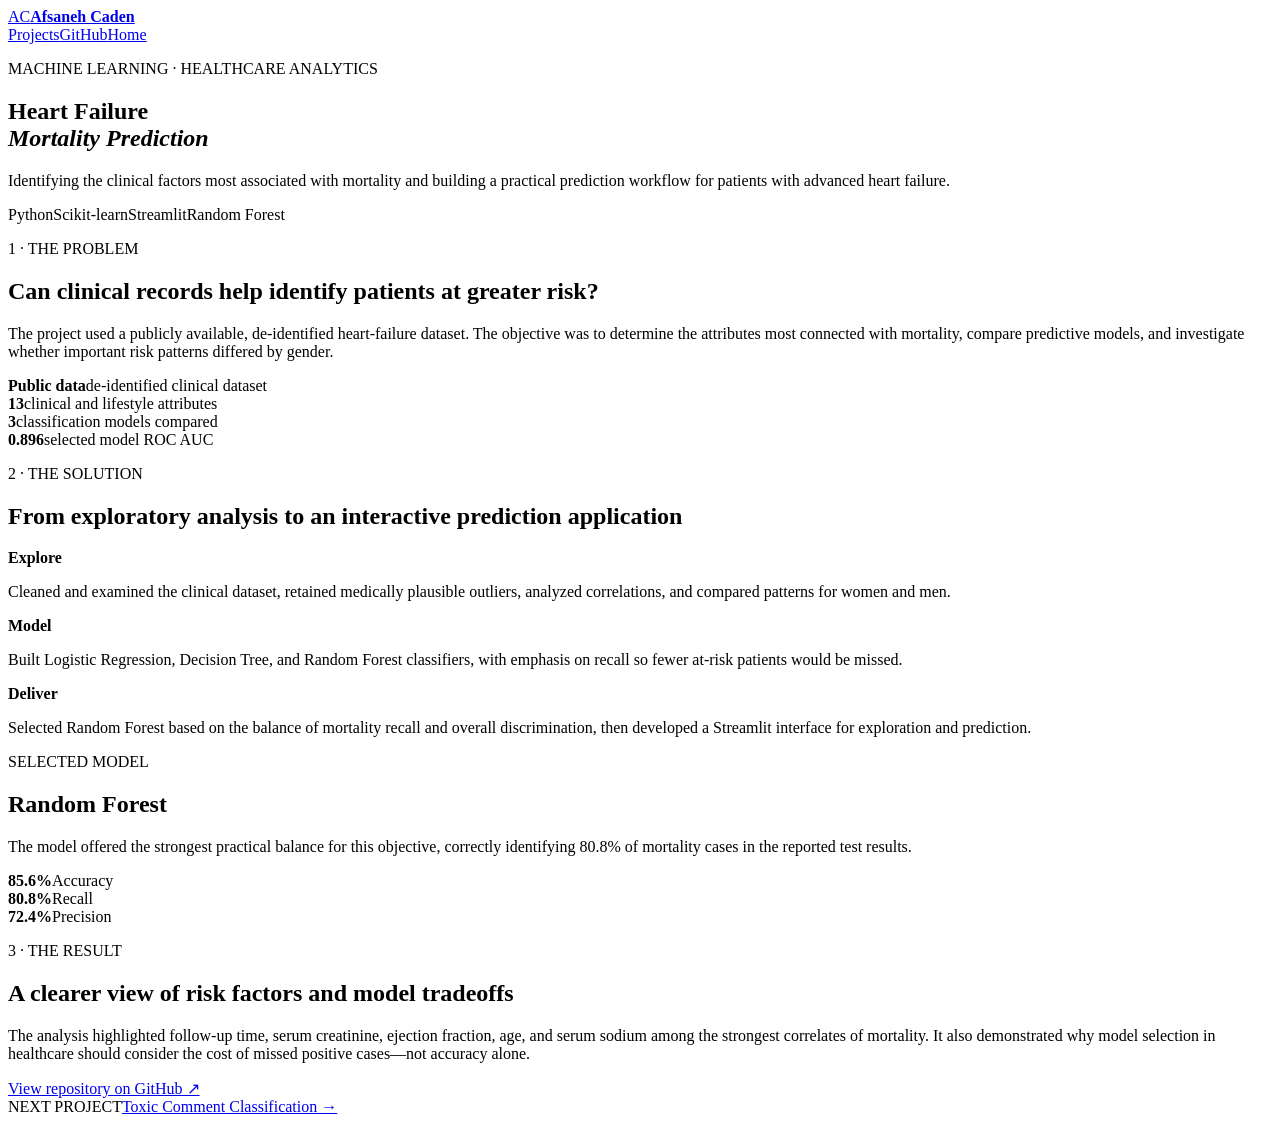
==== projects/heart-failure/index.html @ f865480c "Publish data science portfolio" ====
<!DOCTYPE html><html lang="en"><head><meta charSet="utf-8"/><meta name="viewport" content="width=device-width, initial-scale=1"/><link rel="stylesheet" href="/Portfolio/_next/static/chunks/04it8e74ru3ib.css" data-precedence="next"/><link rel="stylesheet" href="/Portfolio/_next/static/chunks/0.za44cli9of..css" data-precedence="next"/><link rel="preload" as="script" fetchPriority="low" href="/Portfolio/_next/static/chunks/15xrurgzs99gv.js"/><script src="/Portfolio/_next/static/chunks/0dgq26a5_oy.a.js" async=""></script><script src="/Portfolio/_next/static/chunks/07lhk_q6pmm3r.js" async=""></script><script src="/Portfolio/_next/static/chunks/0dbid9-0l3ngr.js" async=""></script><script src="/Portfolio/_next/static/chunks/turbopack-0p1p4vl56-xsq.js" async=""></script><script src="/Portfolio/_next/static/chunks/01xlw8hd842-c.js" async=""></script><script src="/Portfolio/_next/static/chunks/0d3shmwh5_nmn.js" async=""></script><script src="/Portfolio/_next/static/chunks/0ka051yepewro.js" async=""></script><title>Afsaneh Caden | Data Scientist &amp; BI Portfolio</title><meta name="description" content="Data science and business intelligence portfolio featuring Tableau dashboards, performance analysis, and data-driven decision support."/><link rel="shortcut icon" href="/favicon.svg"/><link rel="icon" href="/favicon.svg"/><script src="/Portfolio/_next/static/chunks/03~yq9q893hmn.js" noModule=""></script></head><body><div hidden=""><!--$--><!--/$--></div><main class="detail-page"><header class="site-header"><a class="brand" href="/Portfolio/"><span>AC</span><b>Afsaneh Caden</b></a><nav><a href="/Portfolio/#projects">Projects</a><a href="https://github.com/AfsanehCaden" target="_blank" rel="noreferrer">GitHub</a><a class="under" href="/Portfolio/">Home</a></nav></header><section class="detail-hero heart"><p class="eyebrow"><i></i> MACHINE LEARNING · HEALTHCARE ANALYTICS</p><h1>Heart Failure<br/><em>Mortality Prediction</em></h1><p>Identifying the clinical factors most associated with mortality and building a practical prediction workflow for patients with advanced heart failure.</p><div class="detail-meta"><span>Python</span><span>Scikit-learn</span><span>Streamlit</span><span>Random Forest</span></div></section><section class="detail-body"><div class="story-block"><p class="story-label">1 · THE PROBLEM</p><div><h2>Can clinical records help identify patients at greater risk?</h2><p>The project used a publicly available, de-identified heart-failure dataset. The objective was to determine the attributes most connected with mortality, compare predictive models, and investigate whether important risk patterns differed by gender.</p></div></div><div class="data-banner"><article><strong>Public data</strong><span>de-identified clinical dataset</span></article><article><strong>13</strong><span>clinical and lifestyle attributes</span></article><article><strong>3</strong><span>classification models compared</span></article><article><strong>0.896</strong><span>selected model ROC AUC</span></article></div><div class="story-block"><p class="story-label">2 · THE SOLUTION</p><div><h2>From exploratory analysis to an interactive prediction application</h2><div class="steps"><article><b>Explore</b><p>Cleaned and examined the clinical dataset, retained medically plausible outliers, analyzed correlations, and compared patterns for women and men.</p></article><article><b>Model</b><p>Built Logistic Regression, Decision Tree, and Random Forest classifiers, with emphasis on recall so fewer at-risk patients would be missed.</p></article><article><b>Deliver</b><p>Selected Random Forest based on the balance of mortality recall and overall discrimination, then developed a Streamlit interface for exploration and prediction.</p></article></div></div></div><div class="model-result"><div><p class="story-label">SELECTED MODEL</p><h2>Random Forest</h2><p>The model offered the strongest practical balance for this objective, correctly identifying 80.8% of mortality cases in the reported test results.</p></div><div class="metric-ring"><strong>85.6%</strong><span>Accuracy</span></div><div class="metric-ring"><strong>80.8%</strong><span>Recall</span></div><div class="metric-ring"><strong>72.4%</strong><span>Precision</span></div></div><div class="story-block"><p class="story-label">3 · THE RESULT</p><div><h2>A clearer view of risk factors and model tradeoffs</h2><p>The analysis highlighted follow-up time, serum creatinine, ejection fraction, age, and serum sodium among the strongest correlates of mortality. It also demonstrated why model selection in healthcare should consider the cost of missed positive cases—not accuracy alone.</p><a class="button dark" href="https://github.com/AfsanehCaden/Heart_Failure" target="_blank" rel="noreferrer">View repository on GitHub ↗</a></div></div><div class="next-project"><span>NEXT PROJECT</span><a href="/projects/toxic-comments">Toxic Comment Classification →</a></div></section></main><!--$--><!--/$--><script src="/Portfolio/_next/static/chunks/15xrurgzs99gv.js" id="_R_" async=""></script><script>(self.__next_f=self.__next_f||[]).push([0])</script><script>self.__next_f.push([1,"1:\"$Sreact.fragment\"\n2:I[39756,[\"/Portfolio/_next/static/chunks/01xlw8hd842-c.js\",\"/Portfolio/_next/static/chunks/0d3shmwh5_nmn.js\"],\"default\"]\n3:I[37457,[\"/Portfolio/_next/static/chunks/01xlw8hd842-c.js\",\"/Portfolio/_next/static/chunks/0d3shmwh5_nmn.js\"],\"default\"]\n4:I[22016,[\"/Portfolio/_next/static/chunks/01xlw8hd842-c.js\",\"/Portfolio/_next/static/chunks/0d3shmwh5_nmn.js\",\"/Portfolio/_next/static/chunks/0ka051yepewro.js\"],\"\"]\n10:I[68027,[\"/Portfolio/_next/static/chunks/01xlw8hd842-c.js\",\"/Portfolio/_next/static/chunks/0d3shmwh5_nmn.js\"],\"default\",1]\n:HL[\"/Portfolio/_next/static/chunks/04it8e74ru3ib.css\",\"style\"]\n:HL[\"/Portfolio/_next/static/chunks/0.za44cli9of..css\",\"style\"]\n"])</script><script>self.__next_f.push([1,"0:{\"P\":null,\"c\":[\"\",\"projects\",\"heart-failure\",\"\"],\"q\":\"\",\"i\":false,\"f\":[[[\"\",{\"children\":[\"projects\",{\"children\":[\"heart-failure\",{\"children\":[\"__PAGE__\",{}]}]}]},\"$undefined\",\"$undefined\",16],[[\"$\",\"$1\",\"c\",{\"children\":[[[\"$\",\"link\",\"0\",{\"rel\":\"stylesheet\",\"href\":\"/Portfolio/_next/static/chunks/04it8e74ru3ib.css\",\"precedence\":\"next\",\"crossOrigin\":\"$undefined\",\"nonce\":\"$undefined\"}],[\"$\",\"link\",\"1\",{\"rel\":\"stylesheet\",\"href\":\"/Portfolio/_next/static/chunks/0.za44cli9of..css\",\"precedence\":\"next\",\"crossOrigin\":\"$undefined\",\"nonce\":\"$undefined\"}],[\"$\",\"script\",\"script-0\",{\"src\":\"/Portfolio/_next/static/chunks/01xlw8hd842-c.js\",\"async\":true,\"nonce\":\"$undefined\"}],[\"$\",\"script\",\"script-1\",{\"src\":\"/Portfolio/_next/static/chunks/0d3shmwh5_nmn.js\",\"async\":true,\"nonce\":\"$undefined\"}]],[\"$\",\"html\",null,{\"lang\":\"en\",\"children\":[\"$\",\"body\",null,{\"children\":[\"$\",\"$L2\",null,{\"parallelRouterKey\":\"children\",\"error\":\"$undefined\",\"errorStyles\":\"$undefined\",\"errorScripts\":\"$undefined\",\"template\":[\"$\",\"$L3\",null,{}],\"templateStyles\":\"$undefined\",\"templateScripts\":\"$undefined\",\"notFound\":[[[\"$\",\"title\",null,{\"children\":\"404: This page could not be found.\"}],[\"$\",\"div\",null,{\"style\":{\"fontFamily\":\"system-ui,\\\"Segoe UI\\\",Roboto,Helvetica,Arial,sans-serif,\\\"Apple Color Emoji\\\",\\\"Segoe UI Emoji\\\"\",\"height\":\"100vh\",\"textAlign\":\"center\",\"display\":\"flex\",\"flexDirection\":\"column\",\"alignItems\":\"center\",\"justifyContent\":\"center\"},\"children\":[\"$\",\"div\",null,{\"children\":[[\"$\",\"style\",null,{\"dangerouslySetInnerHTML\":{\"__html\":\"body{color:#000;background:#fff;margin:0}.next-error-h1{border-right:1px solid rgba(0,0,0,.3)}@media (prefers-color-scheme:dark){body{color:#fff;background:#000}.next-error-h1{border-right:1px solid rgba(255,255,255,.3)}}\"}}],[\"$\",\"h1\",null,{\"className\":\"next-error-h1\",\"style\":{\"display\":\"inline-block\",\"margin\":\"0 20px 0 0\",\"padding\":\"0 23px 0 0\",\"fontSize\":24,\"fontWeight\":500,\"verticalAlign\":\"top\",\"lineHeight\":\"49px\"},\"children\":404}],[\"$\",\"div\",null,{\"style\":{\"display\":\"inline-block\"},\"children\":[\"$\",\"h2\",null,{\"style\":{\"fontSize\":14,\"fontWeight\":400,\"lineHeight\":\"49px\",\"margin\":0},\"children\":\"This page could not be found.\"}]}]]}]}]],[]],\"forbidden\":\"$undefined\",\"unauthorized\":\"$undefined\"}]}]}]]}],{\"children\":[[\"$\",\"$1\",\"c\",{\"children\":[null,[\"$\",\"$L2\",null,{\"parallelRouterKey\":\"children\",\"error\":\"$undefined\",\"errorStyles\":\"$undefined\",\"errorScripts\":\"$undefined\",\"template\":[\"$\",\"$L3\",null,{}],\"templateStyles\":\"$undefined\",\"templateScripts\":\"$undefined\",\"notFound\":\"$undefined\",\"forbidden\":\"$undefined\",\"unauthorized\":\"$undefined\"}]]}],{\"children\":[[\"$\",\"$1\",\"c\",{\"children\":[null,[\"$\",\"$L2\",null,{\"parallelRouterKey\":\"children\",\"error\":\"$undefined\",\"errorStyles\":\"$undefined\",\"errorScripts\":\"$undefined\",\"template\":[\"$\",\"$L3\",null,{}],\"templateStyles\":\"$undefined\",\"templateScripts\":\"$undefined\",\"notFound\":\"$undefined\",\"forbidden\":\"$undefined\",\"unauthorized\":\"$undefined\"}]]}],{\"children\":[[\"$\",\"$1\",\"c\",{\"children\":[[\"$\",\"main\",null,{\"className\":\"detail-page\",\"children\":[[\"$\",\"header\",null,{\"className\":\"site-header\",\"children\":[[\"$\",\"$L4\",null,{\"className\":\"brand\",\"href\":\"/\",\"children\":[[\"$\",\"span\",null,{\"children\":\"AC\"}],[\"$\",\"b\",null,{\"children\":\"Afsaneh Caden\"}]]}],[\"$\",\"nav\",null,{\"children\":[[\"$\",\"$L4\",null,{\"href\":\"/#projects\",\"children\":\"Projects\"}],[\"$\",\"a\",null,{\"href\":\"https://github.com/AfsanehCaden\",\"target\":\"_blank\",\"rel\":\"noreferrer\",\"children\":\"GitHub\"}],[\"$\",\"$L4\",null,{\"className\":\"under\",\"href\":\"/\",\"children\":\"Home\"}]]}]]}],[\"$\",\"section\",null,{\"className\":\"detail-hero heart\",\"children\":[[\"$\",\"p\",null,{\"className\":\"eyebrow\",\"children\":[[\"$\",\"i\",null,{}],\" MACHINE LEARNING · HEALTHCARE ANALYTICS\"]}],[\"$\",\"h1\",null,{\"children\":[\"Heart Failure\",[\"$\",\"br\",null,{}],[\"$\",\"em\",null,{\"children\":\"Mortality Prediction\"}]]}],[\"$\",\"p\",null,{\"children\":\"Identifying the clinical factors most associated with mortality and building a practical prediction workflow for patients with advanced heart failure.\"}],[\"$\",\"div\",null,{\"className\":\"detail-meta\",\"children\":[[\"$\",\"span\",null,{\"children\":\"Python\"}],[\"$\",\"span\",null,{\"children\":\"Scikit-learn\"}],[\"$\",\"span\",null,{\"children\":\"Streamlit\"}],[\"$\",\"span\",null,{\"children\":\"Random Forest\"}]]}]]}],[\"$\",\"section\",null,{\"className\":\"detail-body\",\"children\":[[\"$\",\"div\",null,{\"className\":\"story-block\",\"children\":[[\"$\",\"p\",null,{\"className\":\"story-label\",\"children\":\"1 · THE PROBLEM\"}],[\"$\",\"div\",null,{\"children\":[[\"$\",\"h2\",null,{\"children\":\"Can clinical records help identify patients at greater risk?\"}],[\"$\",\"p\",null,{\"children\":\"The project used a publicly available, de-identified heart-failure dataset. The objective was to determine the attributes most connected with mortality, compare predictive models, and investigate whether important risk patterns differed by gender.\"}]]}]]}],[\"$\",\"div\",null,{\"className\":\"data-banner\",\"children\":[[\"$\",\"article\",null,{\"children\":[[\"$\",\"strong\",null,{\"children\":\"Public data\"}],[\"$\",\"span\",null,{\"children\":\"de-identified clinical dataset\"}]]}],\"$L5\",\"$L6\",\"$L7\"]}],\"$L8\",\"$L9\",\"$La\",\"$Lb\"]}]]}],[\"$Lc\"],\"$Ld\"]}],{},null,false,null]},null,false,\"$@e\"]},null,false,\"$@e\"]},null,false,null],\"$Lf\",false]],\"m\":\"$undefined\",\"G\":[\"$10\",[\"$L11\",\"$L12\"]],\"S\":true,\"h\":null,\"s\":\"$undefined\",\"l\":\"$undefined\",\"p\":\"$undefined\",\"d\":\"$undefined\",\"b\":\"yaBNW145f7QTmhvS2Uamr\"}\n"])</script><script>self.__next_f.push([1,"13:I[97367,[\"/Portfolio/_next/static/chunks/01xlw8hd842-c.js\",\"/Portfolio/_next/static/chunks/0d3shmwh5_nmn.js\"],\"OutletBoundary\"]\n14:\"$Sreact.suspense\"\n17:I[97367,[\"/Portfolio/_next/static/chunks/01xlw8hd842-c.js\",\"/Portfolio/_next/static/chunks/0d3shmwh5_nmn.js\"],\"ViewportBoundary\"]\n19:I[97367,[\"/Portfolio/_next/static/chunks/01xlw8hd842-c.js\",\"/Portfolio/_next/static/chunks/0d3shmwh5_nmn.js\"],\"MetadataBoundary\"]\n5:[\"$\",\"article\",null,{\"children\":[[\"$\",\"strong\",null,{\"children\":\"13\"}],[\"$\",\"span\",null,{\"children\":\"clinical and lifestyle attributes\"}]]}]\n6:[\"$\",\"article\",null,{\"children\":[[\"$\",\"strong\",null,{\"children\":\"3\"}],[\"$\",\"span\",null,{\"children\":\"classification models compared\"}]]}]\n7:[\"$\",\"article\",null,{\"children\":[[\"$\",\"strong\",null,{\"children\":\"0.896\"}],[\"$\",\"span\",null,{\"children\":\"selected model ROC AUC\"}]]}]\n8:[\"$\",\"div\",null,{\"className\":\"story-block\",\"children\":[[\"$\",\"p\",null,{\"className\":\"story-label\",\"children\":\"2 · THE SOLUTION\"}],[\"$\",\"div\",null,{\"children\":[[\"$\",\"h2\",null,{\"children\":\"From exploratory analysis to an interactive prediction application\"}],[\"$\",\"div\",null,{\"className\":\"steps\",\"children\":[[\"$\",\"article\",null,{\"children\":[[\"$\",\"b\",null,{\"children\":\"Explore\"}],[\"$\",\"p\",null,{\"children\":\"Cleaned and examined the clinical dataset, retained medically plausible outliers, analyzed correlations, and compared patterns for women and men.\"}]]}],[\"$\",\"article\",null,{\"children\":[[\"$\",\"b\",null,{\"children\":\"Model\"}],[\"$\",\"p\",null,{\"children\":\"Built Logistic Regression, Decision Tree, and Random Forest classifiers, with emphasis on recall so fewer at-risk patients would be missed.\"}]]}],[\"$\",\"article\",null,{\"children\":[[\"$\",\"b\",null,{\"children\":\"Deliver\"}],[\"$\",\"p\",null,{\"children\":\"Selected Random Forest based on the balance of mortality recall and overall discrimination, then developed a Streamlit interface for exploration and prediction.\"}]]}]]}]]}]]}]\n9:[\"$\",\"div\",null,{\"className\":\"model-result\",\"children\":[[\"$\",\"div\",null,{\"children\":[[\"$\",\"p\",null,{\"className\":\"story-label\",\"children\":\"SELECTED MODEL\"}],[\"$\",\"h2\",null,{\"children\":\"Random Forest\"}],[\"$\",\"p\",null,{\"children\":\"The model offered the strongest practical balance for this objective, correctly identifying 80.8% of mortality cases in the reported test results.\"}]]}],[\"$\",\"div\",null,{\"className\":\"metric-ring\",\"children\":[[\"$\",\"strong\",null,{\"children\":\"85.6%\"}],[\"$\",\"span\",null,{\"children\":\"Accuracy\"}]]}],[\"$\",\"div\",null,{\"className\":\"metric-ring\",\"children\":[[\"$\",\"strong\",null,{\"children\":\"80.8%\"}],[\"$\",\"span\",null,{\"children\":\"Recall\"}]]}],[\"$\",\"div\",null,{\"className\":\"metric-ring\",\"children\":[[\"$\",\"strong\",null,{\"children\":\"72.4%\"}],[\"$\",\"span\",null,{\"children\":\"Precision\"}]]}]]}]\na:[\"$\",\"div\",null,{\"className\":\"story-block\",\"children\":[[\"$\",\"p\",null,{\"className\":\"story-label\",\"children\":\"3 · THE RESULT\"}],[\"$\",\"div\",null,{\"children\":[[\"$\",\"h2\",null,{\"children\":\"A clearer view of risk factors and model tradeoffs\"}],[\"$\",\"p\",null,{\"children\":\"The analysis highlighted follow-up time, serum creatinine, ejection fraction, age, and serum sodium among the strongest correlates of mortality. It also demonstrated why model selection in healthcare should consider the cost of missed positive cases—not accuracy alone.\"}],[\"$\",\"a\",null,{\"className\":\"button dark\",\"href\":\"https://github.com/AfsanehCaden/Heart_Failure\",\"target\":\"_blank\",\"rel\":\"noreferrer\",\"children\":\"View repository on GitHub ↗\"}]]}]]}]\nb:[\"$\",\"div\",null,{\"className\":\"next-project\",\"children\":[[\"$\",\"span\",null,{\"children\":\"NEXT PROJECT\"}],[\"$\",\"a\",null,{\"href\":\"/projects/toxic-comments\",\"children\":\"Toxic Comment Classification →\"}]]}]\nc:[\"$\",\"script\",\"script-0\",{\"src\":\"/Portfolio/_next/static/chunks/0ka051yepewro.js\",\"async\":true,\"nonce\":\"$undefined\"}]\nd:[\"$\",\"$L13\",null,{\"children\":[\"$\",\"$14\",null,{\"name\":\"Next.MetadataOutlet\",\"children\":\"$@15\"}]}]\n16:[]\ne:\"$W16\"\nf:[\"$\",\"$1\",\"h\",{\"children\":[null,[\"$\",\"$L17\",null,{\"children\":\"$L18\"}],[\"$\",\"div\",null,{\"hidden\":true,\"children\":[\"$\",\"$L19\",null,{\"children\":[\"$\",\"$14\",null,{\"name\":\"Next.Metadata\",\"children\":\"$L1a\"}]}]}],null]}]\n"])</script><script>self.__next_f.push([1,"11:[\"$\",\"link\",\"0\",{\"rel\":\"stylesheet\",\"href\":\"/Portfolio/_next/static/chunks/04it8e74ru3ib.css\",\"precedence\":\"next\",\"crossOrigin\":\"$undefined\",\"nonce\":\"$undefined\"}]\n12:[\"$\",\"link\",\"1\",{\"rel\":\"stylesheet\",\"href\":\"/Portfolio/_next/static/chunks/0.za44cli9of..css\",\"precedence\":\"next\",\"crossOrigin\":\"$undefined\",\"nonce\":\"$undefined\"}]\n"])</script><script>self.__next_f.push([1,"18:[[\"$\",\"meta\",\"0\",{\"charSet\":\"utf-8\"}],[\"$\",\"meta\",\"1\",{\"name\":\"viewport\",\"content\":\"width=device-width, initial-scale=1\"}]]\n"])</script><script>self.__next_f.push([1,"1b:I[27201,[\"/Portfolio/_next/static/chunks/01xlw8hd842-c.js\",\"/Portfolio/_next/static/chunks/0d3shmwh5_nmn.js\"],\"IconMark\"]\n15:null\n1a:[[\"$\",\"title\",\"0\",{\"children\":\"Afsaneh Caden | Data Scientist \u0026 BI Portfolio\"}],[\"$\",\"meta\",\"1\",{\"name\":\"description\",\"content\":\"Data science and business intelligence portfolio featuring Tableau dashboards, performance analysis, and data-driven decision support.\"}],[\"$\",\"link\",\"2\",{\"rel\":\"shortcut icon\",\"href\":\"/favicon.svg\"}],[\"$\",\"link\",\"3\",{\"rel\":\"icon\",\"href\":\"/favicon.svg\"}],[\"$\",\"$L1b\",\"4\",{}]]\n"])</script></body></html>
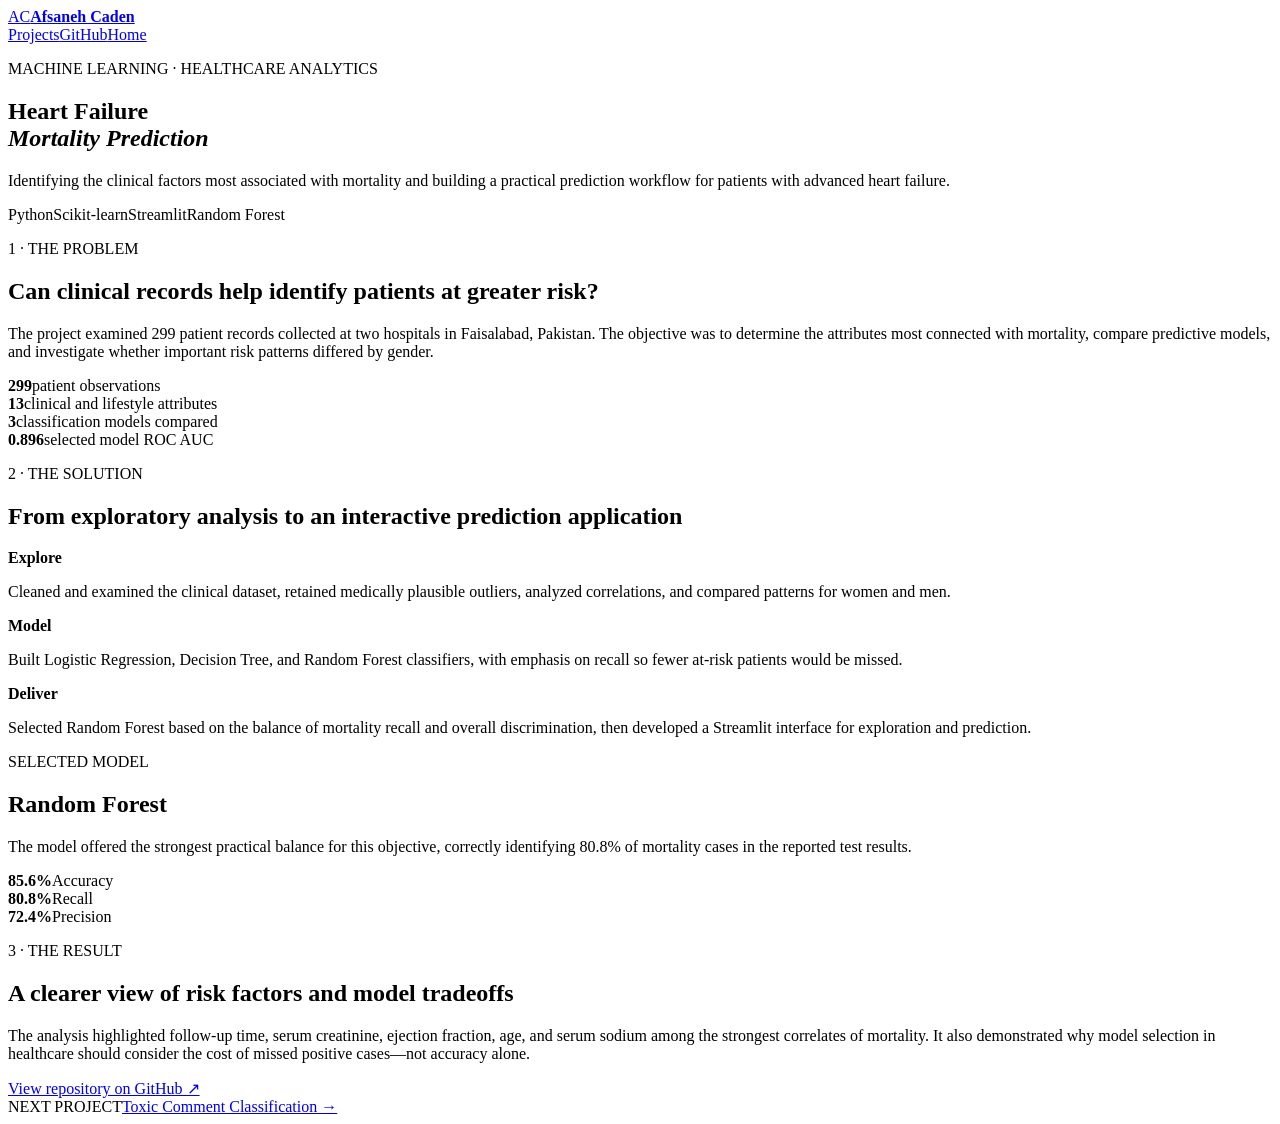
==== commit 904801f0: "Clarify transformer language model project positioning" ====
--- a/projects/heart-failure/index.html
+++ b/projects/heart-failure/index.html
@@ -1 +1 @@
-<!DOCTYPE html><html lang="en"><head><meta charSet="utf-8"/><meta name="viewport" content="width=device-width, initial-scale=1"/><link rel="stylesheet" href="/Portfolio/_next/static/chunks/04it8e74ru3ib.css" data-precedence="next"/><link rel="stylesheet" href="/Portfolio/_next/static/chunks/0.za44cli9of..css" data-precedence="next"/><link rel="preload" as="script" fetchPriority="low" href="/Portfolio/_next/static/chunks/15xrurgzs99gv.js"/><script src="/Portfolio/_next/static/chunks/0dgq26a5_oy.a.js" async=""></script><script src="/Portfolio/_next/static/chunks/07lhk_q6pmm3r.js" async=""></script><script src="/Portfolio/_next/static/chunks/0dbid9-0l3ngr.js" async=""></script><script src="/Portfolio/_next/static/chunks/turbopack-0p1p4vl56-xsq.js" async=""></script><script src="/Portfolio/_next/static/chunks/01xlw8hd842-c.js" async=""></script><script src="/Portfolio/_next/static/chunks/0d3shmwh5_nmn.js" async=""></script><script src="/Portfolio/_next/static/chunks/0ka051yepewro.js" async=""></script><title>Afsaneh Caden | Data Scientist &amp; BI Portfolio</title><meta name="description" content="Data science and business intelligence portfolio featuring Tableau dashboards, performance analysis, and data-driven decision support."/><link rel="shortcut icon" href="/favicon.svg"/><link rel="icon" href="/favicon.svg"/><script src="/Portfolio/_next/static/chunks/03~yq9q893hmn.js" noModule=""></script></head><body><div hidden=""><!--$--><!--/$--></div><main class="detail-page"><header class="site-header"><a class="brand" href="/Portfolio/"><span>AC</span><b>Afsaneh Caden</b></a><nav><a href="/Portfolio/#projects">Projects</a><a href="https://github.com/AfsanehCaden" target="_blank" rel="noreferrer">GitHub</a><a class="under" href="/Portfolio/">Home</a></nav></header><section class="detail-hero heart"><p class="eyebrow"><i></i> MACHINE LEARNING · HEALTHCARE ANALYTICS</p><h1>Heart Failure<br/><em>Mortality Prediction</em></h1><p>Identifying the clinical factors most associated with mortality and building a practical prediction workflow for patients with advanced heart failure.</p><div class="detail-meta"><span>Python</span><span>Scikit-learn</span><span>Streamlit</span><span>Random Forest</span></div></section><section class="detail-body"><div class="story-block"><p class="story-label">1 · THE PROBLEM</p><div><h2>Can clinical records help identify patients at greater risk?</h2><p>The project used a publicly available, de-identified heart-failure dataset. The objective was to determine the attributes most connected with mortality, compare predictive models, and investigate whether important risk patterns differed by gender.</p></div></div><div class="data-banner"><article><strong>Public data</strong><span>de-identified clinical dataset</span></article><article><strong>13</strong><span>clinical and lifestyle attributes</span></article><article><strong>3</strong><span>classification models compared</span></article><article><strong>0.896</strong><span>selected model ROC AUC</span></article></div><div class="story-block"><p class="story-label">2 · THE SOLUTION</p><div><h2>From exploratory analysis to an interactive prediction application</h2><div class="steps"><article><b>Explore</b><p>Cleaned and examined the clinical dataset, retained medically plausible outliers, analyzed correlations, and compared patterns for women and men.</p></article><article><b>Model</b><p>Built Logistic Regression, Decision Tree, and Random Forest classifiers, with emphasis on recall so fewer at-risk patients would be missed.</p></article><article><b>Deliver</b><p>Selected Random Forest based on the balance of mortality recall and overall discrimination, then developed a Streamlit interface for exploration and prediction.</p></article></div></div></div><div class="model-result"><div><p class="story-label">SELECTED MODEL</p><h2>Random Forest</h2><p>The model offered the strongest practical balance for this objective, correctly identifying 80.8% of mortality cases in the reported test results.</p></div><div class="metric-ring"><strong>85.6%</strong><span>Accuracy</span></div><div class="metric-ring"><strong>80.8%</strong><span>Recall</span></div><div class="metric-ring"><strong>72.4%</strong><span>Precision</span></div></div><div class="story-block"><p class="story-label">3 · THE RESULT</p><div><h2>A clearer view of risk factors and model tradeoffs</h2><p>The analysis highlighted follow-up time, serum creatinine, ejection fraction, age, and serum sodium among the strongest correlates of mortality. It also demonstrated why model selection in healthcare should consider the cost of missed positive cases—not accuracy alone.</p><a class="button dark" href="https://github.com/AfsanehCaden/Heart_Failure" target="_blank" rel="noreferrer">View repository on GitHub ↗</a></div></div><div class="next-project"><span>NEXT PROJECT</span><a href="/projects/toxic-comments">Toxic Comment Classification →</a></div></section></main><!--$--><!--/$--><script src="/Portfolio/_next/static/chunks/15xrurgzs99gv.js" id="_R_" async=""></script><script>(self.__next_f=self.__next_f||[]).push([0])</script><script>self.__next_f.push([1,"1:\"$Sreact.fragment\"\n2:I[39756,[\"/Portfolio/_next/static/chunks/01xlw8hd842-c.js\",\"/Portfolio/_next/static/chunks/0d3shmwh5_nmn.js\"],\"default\"]\n3:I[37457,[\"/Portfolio/_next/static/chunks/01xlw8hd842-c.js\",\"/Portfolio/_next/static/chunks/0d3shmwh5_nmn.js\"],\"default\"]\n4:I[22016,[\"/Portfolio/_next/static/chunks/01xlw8hd842-c.js\",\"/Portfolio/_next/static/chunks/0d3shmwh5_nmn.js\",\"/Portfolio/_next/static/chunks/0ka051yepewro.js\"],\"\"]\n10:I[68027,[\"/Portfolio/_next/static/chunks/01xlw8hd842-c.js\",\"/Portfolio/_next/static/chunks/0d3shmwh5_nmn.js\"],\"default\",1]\n:HL[\"/Portfolio/_next/static/chunks/04it8e74ru3ib.css\",\"style\"]\n:HL[\"/Portfolio/_next/static/chunks/0.za44cli9of..css\",\"style\"]\n"])</script><script>self.__next_f.push([1,"0:{\"P\":null,\"c\":[\"\",\"projects\",\"heart-failure\",\"\"],\"q\":\"\",\"i\":false,\"f\":[[[\"\",{\"children\":[\"projects\",{\"children\":[\"heart-failure\",{\"children\":[\"__PAGE__\",{}]}]}]},\"$undefined\",\"$undefined\",16],[[\"$\",\"$1\",\"c\",{\"children\":[[[\"$\",\"link\",\"0\",{\"rel\":\"stylesheet\",\"href\":\"/Portfolio/_next/static/chunks/04it8e74ru3ib.css\",\"precedence\":\"next\",\"crossOrigin\":\"$undefined\",\"nonce\":\"$undefined\"}],[\"$\",\"link\",\"1\",{\"rel\":\"stylesheet\",\"href\":\"/Portfolio/_next/static/chunks/0.za44cli9of..css\",\"precedence\":\"next\",\"crossOrigin\":\"$undefined\",\"nonce\":\"$undefined\"}],[\"$\",\"script\",\"script-0\",{\"src\":\"/Portfolio/_next/static/chunks/01xlw8hd842-c.js\",\"async\":true,\"nonce\":\"$undefined\"}],[\"$\",\"script\",\"script-1\",{\"src\":\"/Portfolio/_next/static/chunks/0d3shmwh5_nmn.js\",\"async\":true,\"nonce\":\"$undefined\"}]],[\"$\",\"html\",null,{\"lang\":\"en\",\"children\":[\"$\",\"body\",null,{\"children\":[\"$\",\"$L2\",null,{\"parallelRouterKey\":\"children\",\"error\":\"$undefined\",\"errorStyles\":\"$undefined\",\"errorScripts\":\"$undefined\",\"template\":[\"$\",\"$L3\",null,{}],\"templateStyles\":\"$undefined\",\"templateScripts\":\"$undefined\",\"notFound\":[[[\"$\",\"title\",null,{\"children\":\"404: This page could not be found.\"}],[\"$\",\"div\",null,{\"style\":{\"fontFamily\":\"system-ui,\\\"Segoe UI\\\",Roboto,Helvetica,Arial,sans-serif,\\\"Apple Color Emoji\\\",\\\"Segoe UI Emoji\\\"\",\"height\":\"100vh\",\"textAlign\":\"center\",\"display\":\"flex\",\"flexDirection\":\"column\",\"alignItems\":\"center\",\"justifyContent\":\"center\"},\"children\":[\"$\",\"div\",null,{\"children\":[[\"$\",\"style\",null,{\"dangerouslySetInnerHTML\":{\"__html\":\"body{color:#000;background:#fff;margin:0}.next-error-h1{border-right:1px solid rgba(0,0,0,.3)}@media (prefers-color-scheme:dark){body{color:#fff;background:#000}.next-error-h1{border-right:1px solid rgba(255,255,255,.3)}}\"}}],[\"$\",\"h1\",null,{\"className\":\"next-error-h1\",\"style\":{\"display\":\"inline-block\",\"margin\":\"0 20px 0 0\",\"padding\":\"0 23px 0 0\",\"fontSize\":24,\"fontWeight\":500,\"verticalAlign\":\"top\",\"lineHeight\":\"49px\"},\"children\":404}],[\"$\",\"div\",null,{\"style\":{\"display\":\"inline-block\"},\"children\":[\"$\",\"h2\",null,{\"style\":{\"fontSize\":14,\"fontWeight\":400,\"lineHeight\":\"49px\",\"margin\":0},\"children\":\"This page could not be found.\"}]}]]}]}]],[]],\"forbidden\":\"$undefined\",\"unauthorized\":\"$undefined\"}]}]}]]}],{\"children\":[[\"$\",\"$1\",\"c\",{\"children\":[null,[\"$\",\"$L2\",null,{\"parallelRouterKey\":\"children\",\"error\":\"$undefined\",\"errorStyles\":\"$undefined\",\"errorScripts\":\"$undefined\",\"template\":[\"$\",\"$L3\",null,{}],\"templateStyles\":\"$undefined\",\"templateScripts\":\"$undefined\",\"notFound\":\"$undefined\",\"forbidden\":\"$undefined\",\"unauthorized\":\"$undefined\"}]]}],{\"children\":[[\"$\",\"$1\",\"c\",{\"children\":[null,[\"$\",\"$L2\",null,{\"parallelRouterKey\":\"children\",\"error\":\"$undefined\",\"errorStyles\":\"$undefined\",\"errorScripts\":\"$undefined\",\"template\":[\"$\",\"$L3\",null,{}],\"templateStyles\":\"$undefined\",\"templateScripts\":\"$undefined\",\"notFound\":\"$undefined\",\"forbidden\":\"$undefined\",\"unauthorized\":\"$undefined\"}]]}],{\"children\":[[\"$\",\"$1\",\"c\",{\"children\":[[\"$\",\"main\",null,{\"className\":\"detail-page\",\"children\":[[\"$\",\"header\",null,{\"className\":\"site-header\",\"children\":[[\"$\",\"$L4\",null,{\"className\":\"brand\",\"href\":\"/\",\"children\":[[\"$\",\"span\",null,{\"children\":\"AC\"}],[\"$\",\"b\",null,{\"children\":\"Afsaneh Caden\"}]]}],[\"$\",\"nav\",null,{\"children\":[[\"$\",\"$L4\",null,{\"href\":\"/#projects\",\"children\":\"Projects\"}],[\"$\",\"a\",null,{\"href\":\"https://github.com/AfsanehCaden\",\"target\":\"_blank\",\"rel\":\"noreferrer\",\"children\":\"GitHub\"}],[\"$\",\"$L4\",null,{\"className\":\"under\",\"href\":\"/\",\"children\":\"Home\"}]]}]]}],[\"$\",\"section\",null,{\"className\":\"detail-hero heart\",\"children\":[[\"$\",\"p\",null,{\"className\":\"eyebrow\",\"children\":[[\"$\",\"i\",null,{}],\" MACHINE LEARNING · HEALTHCARE ANALYTICS\"]}],[\"$\",\"h1\",null,{\"children\":[\"Heart Failure\",[\"$\",\"br\",null,{}],[\"$\",\"em\",null,{\"children\":\"Mortality Prediction\"}]]}],[\"$\",\"p\",null,{\"children\":\"Identifying the clinical factors most associated with mortality and building a practical prediction workflow for patients with advanced heart failure.\"}],[\"$\",\"div\",null,{\"className\":\"detail-meta\",\"children\":[[\"$\",\"span\",null,{\"children\":\"Python\"}],[\"$\",\"span\",null,{\"children\":\"Scikit-learn\"}],[\"$\",\"span\",null,{\"children\":\"Streamlit\"}],[\"$\",\"span\",null,{\"children\":\"Random Forest\"}]]}]]}],[\"$\",\"section\",null,{\"className\":\"detail-body\",\"children\":[[\"$\",\"div\",null,{\"className\":\"story-block\",\"children\":[[\"$\",\"p\",null,{\"className\":\"story-label\",\"children\":\"1 · THE PROBLEM\"}],[\"$\",\"div\",null,{\"children\":[[\"$\",\"h2\",null,{\"children\":\"Can clinical records help identify patients at greater risk?\"}],[\"$\",\"p\",null,{\"children\":\"The project used a publicly available, de-identified heart-failure dataset. The objective was to determine the attributes most connected with mortality, compare predictive models, and investigate whether important risk patterns differed by gender.\"}]]}]]}],[\"$\",\"div\",null,{\"className\":\"data-banner\",\"children\":[[\"$\",\"article\",null,{\"children\":[[\"$\",\"strong\",null,{\"children\":\"Public data\"}],[\"$\",\"span\",null,{\"children\":\"de-identified clinical dataset\"}]]}],\"$L5\",\"$L6\",\"$L7\"]}],\"$L8\",\"$L9\",\"$La\",\"$Lb\"]}]]}],[\"$Lc\"],\"$Ld\"]}],{},null,false,null]},null,false,\"$@e\"]},null,false,\"$@e\"]},null,false,null],\"$Lf\",false]],\"m\":\"$undefined\",\"G\":[\"$10\",[\"$L11\",\"$L12\"]],\"S\":true,\"h\":null,\"s\":\"$undefined\",\"l\":\"$undefined\",\"p\":\"$undefined\",\"d\":\"$undefined\",\"b\":\"yaBNW145f7QTmhvS2Uamr\"}\n"])</script><script>self.__next_f.push([1,"13:I[97367,[\"/Portfolio/_next/static/chunks/01xlw8hd842-c.js\",\"/Portfolio/_next/static/chunks/0d3shmwh5_nmn.js\"],\"OutletBoundary\"]\n14:\"$Sreact.suspense\"\n17:I[97367,[\"/Portfolio/_next/static/chunks/01xlw8hd842-c.js\",\"/Portfolio/_next/static/chunks/0d3shmwh5_nmn.js\"],\"ViewportBoundary\"]\n19:I[97367,[\"/Portfolio/_next/static/chunks/01xlw8hd842-c.js\",\"/Portfolio/_next/static/chunks/0d3shmwh5_nmn.js\"],\"MetadataBoundary\"]\n5:[\"$\",\"article\",null,{\"children\":[[\"$\",\"strong\",null,{\"children\":\"13\"}],[\"$\",\"span\",null,{\"children\":\"clinical and lifestyle attributes\"}]]}]\n6:[\"$\",\"article\",null,{\"children\":[[\"$\",\"strong\",null,{\"children\":\"3\"}],[\"$\",\"span\",null,{\"children\":\"classification models compared\"}]]}]\n7:[\"$\",\"article\",null,{\"children\":[[\"$\",\"strong\",null,{\"children\":\"0.896\"}],[\"$\",\"span\",null,{\"children\":\"selected model ROC AUC\"}]]}]\n8:[\"$\",\"div\",null,{\"className\":\"story-block\",\"children\":[[\"$\",\"p\",null,{\"className\":\"story-label\",\"children\":\"2 · THE SOLUTION\"}],[\"$\",\"div\",null,{\"children\":[[\"$\",\"h2\",null,{\"children\":\"From exploratory analysis to an interactive prediction application\"}],[\"$\",\"div\",null,{\"className\":\"steps\",\"children\":[[\"$\",\"article\",null,{\"children\":[[\"$\",\"b\",null,{\"children\":\"Explore\"}],[\"$\",\"p\",null,{\"children\":\"Cleaned and examined the clinical dataset, retained medically plausible outliers, analyzed correlations, and compared patterns for women and men.\"}]]}],[\"$\",\"article\",null,{\"children\":[[\"$\",\"b\",null,{\"children\":\"Model\"}],[\"$\",\"p\",null,{\"children\":\"Built Logistic Regression, Decision Tree, and Random Forest classifiers, with emphasis on recall so fewer at-risk patients would be missed.\"}]]}],[\"$\",\"article\",null,{\"children\":[[\"$\",\"b\",null,{\"children\":\"Deliver\"}],[\"$\",\"p\",null,{\"children\":\"Selected Random Forest based on the balance of mortality recall and overall discrimination, then developed a Streamlit interface for exploration and prediction.\"}]]}]]}]]}]]}]\n9:[\"$\",\"div\",null,{\"className\":\"model-result\",\"children\":[[\"$\",\"div\",null,{\"children\":[[\"$\",\"p\",null,{\"className\":\"story-label\",\"children\":\"SELECTED MODEL\"}],[\"$\",\"h2\",null,{\"children\":\"Random Forest\"}],[\"$\",\"p\",null,{\"children\":\"The model offered the strongest practical balance for this objective, correctly identifying 80.8% of mortality cases in the reported test results.\"}]]}],[\"$\",\"div\",null,{\"className\":\"metric-ring\",\"children\":[[\"$\",\"strong\",null,{\"children\":\"85.6%\"}],[\"$\",\"span\",null,{\"children\":\"Accuracy\"}]]}],[\"$\",\"div\",null,{\"className\":\"metric-ring\",\"children\":[[\"$\",\"strong\",null,{\"children\":\"80.8%\"}],[\"$\",\"span\",null,{\"children\":\"Recall\"}]]}],[\"$\",\"div\",null,{\"className\":\"metric-ring\",\"children\":[[\"$\",\"strong\",null,{\"children\":\"72.4%\"}],[\"$\",\"span\",null,{\"children\":\"Precision\"}]]}]]}]\na:[\"$\",\"div\",null,{\"className\":\"story-block\",\"children\":[[\"$\",\"p\",null,{\"className\":\"story-label\",\"children\":\"3 · THE RESULT\"}],[\"$\",\"div\",null,{\"children\":[[\"$\",\"h2\",null,{\"children\":\"A clearer view of risk factors and model tradeoffs\"}],[\"$\",\"p\",null,{\"children\":\"The analysis highlighted follow-up time, serum creatinine, ejection fraction, age, and serum sodium among the strongest correlates of mortality. It also demonstrated why model selection in healthcare should consider the cost of missed positive cases—not accuracy alone.\"}],[\"$\",\"a\",null,{\"className\":\"button dark\",\"href\":\"https://github.com/AfsanehCaden/Heart_Failure\",\"target\":\"_blank\",\"rel\":\"noreferrer\",\"children\":\"View repository on GitHub ↗\"}]]}]]}]\nb:[\"$\",\"div\",null,{\"className\":\"next-project\",\"children\":[[\"$\",\"span\",null,{\"children\":\"NEXT PROJECT\"}],[\"$\",\"a\",null,{\"href\":\"/projects/toxic-comments\",\"children\":\"Toxic Comment Classification →\"}]]}]\nc:[\"$\",\"script\",\"script-0\",{\"src\":\"/Portfolio/_next/static/chunks/0ka051yepewro.js\",\"async\":true,\"nonce\":\"$undefined\"}]\nd:[\"$\",\"$L13\",null,{\"children\":[\"$\",\"$14\",null,{\"name\":\"Next.MetadataOutlet\",\"children\":\"$@15\"}]}]\n16:[]\ne:\"$W16\"\nf:[\"$\",\"$1\",\"h\",{\"children\":[null,[\"$\",\"$L17\",null,{\"children\":\"$L18\"}],[\"$\",\"div\",null,{\"hidden\":true,\"children\":[\"$\",\"$L19\",null,{\"children\":[\"$\",\"$14\",null,{\"name\":\"Next.Metadata\",\"children\":\"$L1a\"}]}]}],null]}]\n"])</script><script>self.__next_f.push([1,"11:[\"$\",\"link\",\"0\",{\"rel\":\"stylesheet\",\"href\":\"/Portfolio/_next/static/chunks/04it8e74ru3ib.css\",\"precedence\":\"next\",\"crossOrigin\":\"$undefined\",\"nonce\":\"$undefined\"}]\n12:[\"$\",\"link\",\"1\",{\"rel\":\"stylesheet\",\"href\":\"/Portfolio/_next/static/chunks/0.za44cli9of..css\",\"precedence\":\"next\",\"crossOrigin\":\"$undefined\",\"nonce\":\"$undefined\"}]\n"])</script><script>self.__next_f.push([1,"18:[[\"$\",\"meta\",\"0\",{\"charSet\":\"utf-8\"}],[\"$\",\"meta\",\"1\",{\"name\":\"viewport\",\"content\":\"width=device-width, initial-scale=1\"}]]\n"])</script><script>self.__next_f.push([1,"1b:I[27201,[\"/Portfolio/_next/static/chunks/01xlw8hd842-c.js\",\"/Portfolio/_next/static/chunks/0d3shmwh5_nmn.js\"],\"IconMark\"]\n15:null\n1a:[[\"$\",\"title\",\"0\",{\"children\":\"Afsaneh Caden | Data Scientist \u0026 BI Portfolio\"}],[\"$\",\"meta\",\"1\",{\"name\":\"description\",\"content\":\"Data science and business intelligence portfolio featuring Tableau dashboards, performance analysis, and data-driven decision support.\"}],[\"$\",\"link\",\"2\",{\"rel\":\"shortcut icon\",\"href\":\"/favicon.svg\"}],[\"$\",\"link\",\"3\",{\"rel\":\"icon\",\"href\":\"/favicon.svg\"}],[\"$\",\"$L1b\",\"4\",{}]]\n"])</script></body></html>+<!DOCTYPE html><html lang="en"><head><meta charSet="utf-8"/><meta name="viewport" content="width=device-width, initial-scale=1"/><link rel="stylesheet" href="/Portfolio/_next/static/chunks/04it8e74ru3ib.css" data-precedence="next"/><link rel="stylesheet" href="/Portfolio/_next/static/chunks/0.za44cli9of..css" data-precedence="next"/><link rel="preload" as="script" fetchPriority="low" href="/Portfolio/_next/static/chunks/15xrurgzs99gv.js"/><script src="/Portfolio/_next/static/chunks/0dgq26a5_oy.a.js" async=""></script><script src="/Portfolio/_next/static/chunks/07lhk_q6pmm3r.js" async=""></script><script src="/Portfolio/_next/static/chunks/0dbid9-0l3ngr.js" async=""></script><script src="/Portfolio/_next/static/chunks/turbopack-0p1p4vl56-xsq.js" async=""></script><script src="/Portfolio/_next/static/chunks/01xlw8hd842-c.js" async=""></script><script src="/Portfolio/_next/static/chunks/0d3shmwh5_nmn.js" async=""></script><script src="/Portfolio/_next/static/chunks/0ka051yepewro.js" async=""></script><title>Afsaneh Caden | Data Science &amp; BI Portfolio</title><meta name="description" content="Selected projects in business intelligence, machine learning, and transformer-based language modeling—presented through clear business problems, analytical solutions, and measurable results."/><meta property="og:title" content="Afsaneh Caden | Data Science &amp; BI Portfolio"/><meta property="og:description" content="Selected projects in business intelligence, machine learning, and transformer-based language modeling—presented through clear business problems, analytical solutions, and measurable results."/><meta property="og:url" content="https://afsanehcaden.github.io/Portfolio/"/><meta property="og:site_name" content="Afsaneh Caden Portfolio"/><meta property="og:image" content="https://afsanehcaden.github.io/Portfolio/linkedin-thumbnail.jpg"/><meta property="og:image:type" content="image/jpeg"/><meta property="og:image:width" content="1200"/><meta property="og:image:height" content="627"/><meta property="og:image:alt" content="Afsaneh Caden — Data Science &amp; BI Portfolio"/><meta property="og:type" content="website"/><meta name="twitter:card" content="summary_large_image"/><meta name="twitter:title" content="Afsaneh Caden | Data Science &amp; BI Portfolio"/><meta name="twitter:description" content="Selected projects in business intelligence, machine learning, and transformer-based language modeling—presented through clear business problems, analytical solutions, and measurable results."/><meta name="twitter:image" content="https://afsanehcaden.github.io/Portfolio/linkedin-thumbnail.jpg"/><link rel="shortcut icon" href="/favicon.svg"/><link rel="icon" href="/favicon.svg"/><script src="/Portfolio/_next/static/chunks/03~yq9q893hmn.js" noModule=""></script></head><body><div hidden=""><!--$--><!--/$--></div><main class="detail-page"><header class="site-header"><a class="brand" href="/Portfolio/"><span>AC</span><b>Afsaneh Caden</b></a><nav><a href="/Portfolio/#projects">Projects</a><a href="https://github.com/AfsanehCaden" target="_blank" rel="noreferrer">GitHub</a><a class="under" href="/Portfolio/">Home</a></nav></header><section class="detail-hero heart"><p class="eyebrow"><i></i> MACHINE LEARNING · HEALTHCARE ANALYTICS</p><h1>Heart Failure<br/><em>Mortality Prediction</em></h1><p>Identifying the clinical factors most associated with mortality and building a practical prediction workflow for patients with advanced heart failure.</p><div class="detail-meta"><span>Python</span><span>Scikit-learn</span><span>Streamlit</span><span>Random Forest</span></div></section><section class="detail-body"><div class="story-block"><p class="story-label">1 · THE PROBLEM</p><div><h2>Can clinical records help identify patients at greater risk?</h2><p>The project examined 299 patient records collected at two hospitals in Faisalabad, Pakistan. The objective was to determine the attributes most connected with mortality, compare predictive models, and investigate whether important risk patterns differed by gender.</p></div></div><div class="data-banner"><article><strong>299</strong><span>patient observations</span></article><article><strong>13</strong><span>clinical and lifestyle attributes</span></article><article><strong>3</strong><span>classification models compared</span></article><article><strong>0.896</strong><span>selected model ROC AUC</span></article></div><div class="story-block"><p class="story-label">2 · THE SOLUTION</p><div><h2>From exploratory analysis to an interactive prediction application</h2><div class="steps"><article><b>Explore</b><p>Cleaned and examined the clinical dataset, retained medically plausible outliers, analyzed correlations, and compared patterns for women and men.</p></article><article><b>Model</b><p>Built Logistic Regression, Decision Tree, and Random Forest classifiers, with emphasis on recall so fewer at-risk patients would be missed.</p></article><article><b>Deliver</b><p>Selected Random Forest based on the balance of mortality recall and overall discrimination, then developed a Streamlit interface for exploration and prediction.</p></article></div></div></div><div class="model-result"><div><p class="story-label">SELECTED MODEL</p><h2>Random Forest</h2><p>The model offered the strongest practical balance for this objective, correctly identifying 80.8% of mortality cases in the reported test results.</p></div><div class="metric-ring"><strong>85.6%</strong><span>Accuracy</span></div><div class="metric-ring"><strong>80.8%</strong><span>Recall</span></div><div class="metric-ring"><strong>72.4%</strong><span>Precision</span></div></div><div class="story-block"><p class="story-label">3 · THE RESULT</p><div><h2>A clearer view of risk factors and model tradeoffs</h2><p>The analysis highlighted follow-up time, serum creatinine, ejection fraction, age, and serum sodium among the strongest correlates of mortality. It also demonstrated why model selection in healthcare should consider the cost of missed positive cases—not accuracy alone.</p><a class="button dark" href="https://github.com/AfsanehCaden/Heart_Failure" target="_blank" rel="noreferrer">View repository on GitHub ↗</a></div></div><div class="next-project"><span>NEXT PROJECT</span><a href="/Portfolio/projects/toxic-comments/">Toxic Comment Classification →</a></div></section></main><!--$--><!--/$--><script src="/Portfolio/_next/static/chunks/15xrurgzs99gv.js" id="_R_" async=""></script><script>(self.__next_f=self.__next_f||[]).push([0])</script><script>self.__next_f.push([1,"1:\"$Sreact.fragment\"\n2:I[39756,[\"/Portfolio/_next/static/chunks/01xlw8hd842-c.js\",\"/Portfolio/_next/static/chunks/0d3shmwh5_nmn.js\"],\"default\"]\n3:I[37457,[\"/Portfolio/_next/static/chunks/01xlw8hd842-c.js\",\"/Portfolio/_next/static/chunks/0d3shmwh5_nmn.js\"],\"default\"]\n4:I[22016,[\"/Portfolio/_next/static/chunks/01xlw8hd842-c.js\",\"/Portfolio/_next/static/chunks/0d3shmwh5_nmn.js\",\"/Portfolio/_next/static/chunks/0ka051yepewro.js\"],\"\"]\n10:I[68027,[\"/Portfolio/_next/static/chunks/01xlw8hd842-c.js\",\"/Portfolio/_next/static/chunks/0d3shmwh5_nmn.js\"],\"default\",1]\n:HL[\"/Portfolio/_next/static/chunks/04it8e74ru3ib.css\",\"style\"]\n:HL[\"/Portfolio/_next/static/chunks/0.za44cli9of..css\",\"style\"]\n"])</script><script>self.__next_f.push([1,"0:{\"P\":null,\"c\":[\"\",\"projects\",\"heart-failure\",\"\"],\"q\":\"\",\"i\":false,\"f\":[[[\"\",{\"children\":[\"projects\",{\"children\":[\"heart-failure\",{\"children\":[\"__PAGE__\",{}]}]}]},\"$undefined\",\"$undefined\",16],[[\"$\",\"$1\",\"c\",{\"children\":[[[\"$\",\"link\",\"0\",{\"rel\":\"stylesheet\",\"href\":\"/Portfolio/_next/static/chunks/04it8e74ru3ib.css\",\"precedence\":\"next\",\"crossOrigin\":\"$undefined\",\"nonce\":\"$undefined\"}],[\"$\",\"link\",\"1\",{\"rel\":\"stylesheet\",\"href\":\"/Portfolio/_next/static/chunks/0.za44cli9of..css\",\"precedence\":\"next\",\"crossOrigin\":\"$undefined\",\"nonce\":\"$undefined\"}],[\"$\",\"script\",\"script-0\",{\"src\":\"/Portfolio/_next/static/chunks/01xlw8hd842-c.js\",\"async\":true,\"nonce\":\"$undefined\"}],[\"$\",\"script\",\"script-1\",{\"src\":\"/Portfolio/_next/static/chunks/0d3shmwh5_nmn.js\",\"async\":true,\"nonce\":\"$undefined\"}]],[\"$\",\"html\",null,{\"lang\":\"en\",\"children\":[\"$\",\"body\",null,{\"children\":[\"$\",\"$L2\",null,{\"parallelRouterKey\":\"children\",\"error\":\"$undefined\",\"errorStyles\":\"$undefined\",\"errorScripts\":\"$undefined\",\"template\":[\"$\",\"$L3\",null,{}],\"templateStyles\":\"$undefined\",\"templateScripts\":\"$undefined\",\"notFound\":[[[\"$\",\"title\",null,{\"children\":\"404: This page could not be found.\"}],[\"$\",\"div\",null,{\"style\":{\"fontFamily\":\"system-ui,\\\"Segoe UI\\\",Roboto,Helvetica,Arial,sans-serif,\\\"Apple Color Emoji\\\",\\\"Segoe UI Emoji\\\"\",\"height\":\"100vh\",\"textAlign\":\"center\",\"display\":\"flex\",\"flexDirection\":\"column\",\"alignItems\":\"center\",\"justifyContent\":\"center\"},\"children\":[\"$\",\"div\",null,{\"children\":[[\"$\",\"style\",null,{\"dangerouslySetInnerHTML\":{\"__html\":\"body{color:#000;background:#fff;margin:0}.next-error-h1{border-right:1px solid rgba(0,0,0,.3)}@media (prefers-color-scheme:dark){body{color:#fff;background:#000}.next-error-h1{border-right:1px solid rgba(255,255,255,.3)}}\"}}],[\"$\",\"h1\",null,{\"className\":\"next-error-h1\",\"style\":{\"display\":\"inline-block\",\"margin\":\"0 20px 0 0\",\"padding\":\"0 23px 0 0\",\"fontSize\":24,\"fontWeight\":500,\"verticalAlign\":\"top\",\"lineHeight\":\"49px\"},\"children\":404}],[\"$\",\"div\",null,{\"style\":{\"display\":\"inline-block\"},\"children\":[\"$\",\"h2\",null,{\"style\":{\"fontSize\":14,\"fontWeight\":400,\"lineHeight\":\"49px\",\"margin\":0},\"children\":\"This page could not be found.\"}]}]]}]}]],[]],\"forbidden\":\"$undefined\",\"unauthorized\":\"$undefined\"}]}]}]]}],{\"children\":[[\"$\",\"$1\",\"c\",{\"children\":[null,[\"$\",\"$L2\",null,{\"parallelRouterKey\":\"children\",\"error\":\"$undefined\",\"errorStyles\":\"$undefined\",\"errorScripts\":\"$undefined\",\"template\":[\"$\",\"$L3\",null,{}],\"templateStyles\":\"$undefined\",\"templateScripts\":\"$undefined\",\"notFound\":\"$undefined\",\"forbidden\":\"$undefined\",\"unauthorized\":\"$undefined\"}]]}],{\"children\":[[\"$\",\"$1\",\"c\",{\"children\":[null,[\"$\",\"$L2\",null,{\"parallelRouterKey\":\"children\",\"error\":\"$undefined\",\"errorStyles\":\"$undefined\",\"errorScripts\":\"$undefined\",\"template\":[\"$\",\"$L3\",null,{}],\"templateStyles\":\"$undefined\",\"templateScripts\":\"$undefined\",\"notFound\":\"$undefined\",\"forbidden\":\"$undefined\",\"unauthorized\":\"$undefined\"}]]}],{\"children\":[[\"$\",\"$1\",\"c\",{\"children\":[[\"$\",\"main\",null,{\"className\":\"detail-page\",\"children\":[[\"$\",\"header\",null,{\"className\":\"site-header\",\"children\":[[\"$\",\"$L4\",null,{\"className\":\"brand\",\"href\":\"/\",\"children\":[[\"$\",\"span\",null,{\"children\":\"AC\"}],[\"$\",\"b\",null,{\"children\":\"Afsaneh Caden\"}]]}],[\"$\",\"nav\",null,{\"children\":[[\"$\",\"$L4\",null,{\"href\":\"/#projects\",\"children\":\"Projects\"}],[\"$\",\"a\",null,{\"href\":\"https://github.com/AfsanehCaden\",\"target\":\"_blank\",\"rel\":\"noreferrer\",\"children\":\"GitHub\"}],[\"$\",\"$L4\",null,{\"className\":\"under\",\"href\":\"/\",\"children\":\"Home\"}]]}]]}],[\"$\",\"section\",null,{\"className\":\"detail-hero heart\",\"children\":[[\"$\",\"p\",null,{\"className\":\"eyebrow\",\"children\":[[\"$\",\"i\",null,{}],\" MACHINE LEARNING · HEALTHCARE ANALYTICS\"]}],[\"$\",\"h1\",null,{\"children\":[\"Heart Failure\",[\"$\",\"br\",null,{}],[\"$\",\"em\",null,{\"children\":\"Mortality Prediction\"}]]}],[\"$\",\"p\",null,{\"children\":\"Identifying the clinical factors most associated with mortality and building a practical prediction workflow for patients with advanced heart failure.\"}],[\"$\",\"div\",null,{\"className\":\"detail-meta\",\"children\":[[\"$\",\"span\",null,{\"children\":\"Python\"}],[\"$\",\"span\",null,{\"children\":\"Scikit-learn\"}],[\"$\",\"span\",null,{\"children\":\"Streamlit\"}],[\"$\",\"span\",null,{\"children\":\"Random Forest\"}]]}]]}],[\"$\",\"section\",null,{\"className\":\"detail-body\",\"children\":[[\"$\",\"div\",null,{\"className\":\"story-block\",\"children\":[[\"$\",\"p\",null,{\"className\":\"story-label\",\"children\":\"1 · THE PROBLEM\"}],[\"$\",\"div\",null,{\"children\":[[\"$\",\"h2\",null,{\"children\":\"Can clinical records help identify patients at greater risk?\"}],[\"$\",\"p\",null,{\"children\":\"The project examined 299 patient records collected at two hospitals in Faisalabad, Pakistan. The objective was to determine the attributes most connected with mortality, compare predictive models, and investigate whether important risk patterns differed by gender.\"}]]}]]}],[\"$\",\"div\",null,{\"className\":\"data-banner\",\"children\":[[\"$\",\"article\",null,{\"children\":[[\"$\",\"strong\",null,{\"children\":\"299\"}],[\"$\",\"span\",null,{\"children\":\"patient observations\"}]]}],\"$L5\",\"$L6\",\"$L7\"]}],\"$L8\",\"$L9\",\"$La\",\"$Lb\"]}]]}],[\"$Lc\"],\"$Ld\"]}],{},null,false,null]},null,false,\"$@e\"]},null,false,\"$@e\"]},null,false,null],\"$Lf\",false]],\"m\":\"$undefined\",\"G\":[\"$10\",[\"$L11\",\"$L12\"]],\"S\":true,\"h\":null,\"s\":\"$undefined\",\"l\":\"$undefined\",\"p\":\"$undefined\",\"d\":\"$undefined\",\"b\":\"1ospUGM6bDz_wmH-B9H0d\"}\n"])</script><script>self.__next_f.push([1,"13:I[97367,[\"/Portfolio/_next/static/chunks/01xlw8hd842-c.js\",\"/Portfolio/_next/static/chunks/0d3shmwh5_nmn.js\"],\"OutletBoundary\"]\n14:\"$Sreact.suspense\"\n17:I[97367,[\"/Portfolio/_next/static/chunks/01xlw8hd842-c.js\",\"/Portfolio/_next/static/chunks/0d3shmwh5_nmn.js\"],\"ViewportBoundary\"]\n19:I[97367,[\"/Portfolio/_next/static/chunks/01xlw8hd842-c.js\",\"/Portfolio/_next/static/chunks/0d3shmwh5_nmn.js\"],\"MetadataBoundary\"]\n5:[\"$\",\"article\",null,{\"children\":[[\"$\",\"strong\",null,{\"children\":\"13\"}],[\"$\",\"span\",null,{\"children\":\"clinical and lifestyle attributes\"}]]}]\n6:[\"$\",\"article\",null,{\"children\":[[\"$\",\"strong\",null,{\"children\":\"3\"}],[\"$\",\"span\",null,{\"children\":\"classification models compared\"}]]}]\n7:[\"$\",\"article\",null,{\"children\":[[\"$\",\"strong\",null,{\"children\":\"0.896\"}],[\"$\",\"span\",null,{\"children\":\"selected model ROC AUC\"}]]}]\n8:[\"$\",\"div\",null,{\"className\":\"story-block\",\"children\":[[\"$\",\"p\",null,{\"className\":\"story-label\",\"children\":\"2 · THE SOLUTION\"}],[\"$\",\"div\",null,{\"children\":[[\"$\",\"h2\",null,{\"children\":\"From exploratory analysis to an interactive prediction application\"}],[\"$\",\"div\",null,{\"className\":\"steps\",\"children\":[[\"$\",\"article\",null,{\"children\":[[\"$\",\"b\",null,{\"children\":\"Explore\"}],[\"$\",\"p\",null,{\"children\":\"Cleaned and examined the clinical dataset, retained medically plausible outliers, analyzed correlations, and compared patterns for women and men.\"}]]}],[\"$\",\"article\",null,{\"children\":[[\"$\",\"b\",null,{\"children\":\"Model\"}],[\"$\",\"p\",null,{\"children\":\"Built Logistic Regression, Decision Tree, and Random Forest classifiers, with emphasis on recall so fewer at-risk patients would be missed.\"}]]}],[\"$\",\"article\",null,{\"children\":[[\"$\",\"b\",null,{\"children\":\"Deliver\"}],[\"$\",\"p\",null,{\"children\":\"Selected Random Forest based on the balance of mortality recall and overall discrimination, then developed a Streamlit interface for exploration and prediction.\"}]]}]]}]]}]]}]\n9:[\"$\",\"div\",null,{\"className\":\"model-result\",\"children\":[[\"$\",\"div\",null,{\"children\":[[\"$\",\"p\",null,{\"className\":\"story-label\",\"children\":\"SELECTED MODEL\"}],[\"$\",\"h2\",null,{\"children\":\"Random Forest\"}],[\"$\",\"p\",null,{\"children\":\"The model offered the strongest practical balance for this objective, correctly identifying 80.8% of mortality cases in the reported test results.\"}]]}],[\"$\",\"div\",null,{\"className\":\"metric-ring\",\"children\":[[\"$\",\"strong\",null,{\"children\":\"85.6%\"}],[\"$\",\"span\",null,{\"children\":\"Accuracy\"}]]}],[\"$\",\"div\",null,{\"className\":\"metric-ring\",\"children\":[[\"$\",\"strong\",null,{\"children\":\"80.8%\"}],[\"$\",\"span\",null,{\"children\":\"Recall\"}]]}],[\"$\",\"div\",null,{\"className\":\"metric-ring\",\"children\":[[\"$\",\"strong\",null,{\"children\":\"72.4%\"}],[\"$\",\"span\",null,{\"children\":\"Precision\"}]]}]]}]\na:[\"$\",\"div\",null,{\"className\":\"story-block\",\"children\":[[\"$\",\"p\",null,{\"className\":\"story-label\",\"children\":\"3 · THE RESULT\"}],[\"$\",\"div\",null,{\"children\":[[\"$\",\"h2\",null,{\"children\":\"A clearer view of risk factors and model tradeoffs\"}],[\"$\",\"p\",null,{\"children\":\"The analysis highlighted follow-up time, serum creatinine, ejection fraction, age, and serum sodium among the strongest correlates of mortality. It also demonstrated why model selection in healthcare should consider the cost of missed positive cases—not accuracy alone.\"}],[\"$\",\"a\",null,{\"className\":\"button dark\",\"href\":\"https://github.com/AfsanehCaden/Heart_Failure\",\"target\":\"_blank\",\"rel\":\"noreferrer\",\"children\":\"View repository on GitHub ↗\"}]]}]]}]\nb:[\"$\",\"div\",null,{\"className\":\"next-project\",\"children\":[[\"$\",\"span\",null,{\"children\":\"NEXT PROJECT\"}],[\"$\",\"$L4\",null,{\"href\":\"/projects/toxic-comments\",\"children\":\"Toxic Comment Classification →\"}]]}]\nc:[\"$\",\"script\",\"script-0\",{\"src\":\"/Portfolio/_next/static/chunks/0ka051yepewro.js\",\"async\":true,\"nonce\":\"$undefined\"}]\nd:[\"$\",\"$L13\",null,{\"children\":[\"$\",\"$14\",null,{\"name\":\"Next.MetadataOutlet\",\"children\":\"$@15\"}]}]\n16:[]\ne:\"$W16\"\nf:[\"$\",\"$1\",\"h\",{\"children\":[null,[\"$\",\"$L17\",null,{\"children\":\"$L18\"}],[\"$\",\"div\",null,{\"hidden\":true,\"children\":[\"$\",\"$L19\",null,{\"children\":[\"$\",\"$14\",null,{\"name\":\"Next.Metadata\",\"children\":\"$L1a\"}]}]}],null]}"])</script><script>self.__next_f.push([1,"]\n11:[\"$\",\"link\",\"0\",{\"rel\":\"stylesheet\",\"href\":\"/Portfolio/_next/static/chunks/04it8e74ru3ib.css\",\"precedence\":\"next\",\"crossOrigin\":\"$undefined\",\"nonce\":\"$undefined\"}]\n12:[\"$\",\"link\",\"1\",{\"rel\":\"stylesheet\",\"href\":\"/Portfolio/_next/static/chunks/0.za44cli9of..css\",\"precedence\":\"next\",\"crossOrigin\":\"$undefined\",\"nonce\":\"$undefined\"}]\n"])</script><script>self.__next_f.push([1,"18:[[\"$\",\"meta\",\"0\",{\"charSet\":\"utf-8\"}],[\"$\",\"meta\",\"1\",{\"name\":\"viewport\",\"content\":\"width=device-width, initial-scale=1\"}]]\n"])</script><script>self.__next_f.push([1,"1b:I[27201,[\"/Portfolio/_next/static/chunks/01xlw8hd842-c.js\",\"/Portfolio/_next/static/chunks/0d3shmwh5_nmn.js\"],\"IconMark\"]\n15:null\n"])</script><script>self.__next_f.push([1,"1a:[[\"$\",\"title\",\"0\",{\"children\":\"Afsaneh Caden | Data Science \u0026 BI Portfolio\"}],[\"$\",\"meta\",\"1\",{\"name\":\"description\",\"content\":\"Selected projects in business intelligence, machine learning, and transformer-based language modeling—presented through clear business problems, analytical solutions, and measurable results.\"}],[\"$\",\"meta\",\"2\",{\"property\":\"og:title\",\"content\":\"Afsaneh Caden | Data Science \u0026 BI Portfolio\"}],[\"$\",\"meta\",\"3\",{\"property\":\"og:description\",\"content\":\"Selected projects in business intelligence, machine learning, and transformer-based language modeling—presented through clear business problems, analytical solutions, and measurable results.\"}],[\"$\",\"meta\",\"4\",{\"property\":\"og:url\",\"content\":\"https://afsanehcaden.github.io/Portfolio/\"}],[\"$\",\"meta\",\"5\",{\"property\":\"og:site_name\",\"content\":\"Afsaneh Caden Portfolio\"}],[\"$\",\"meta\",\"6\",{\"property\":\"og:image\",\"content\":\"https://afsanehcaden.github.io/Portfolio/linkedin-thumbnail.jpg\"}],[\"$\",\"meta\",\"7\",{\"property\":\"og:image:type\",\"content\":\"image/jpeg\"}],[\"$\",\"meta\",\"8\",{\"property\":\"og:image:width\",\"content\":\"1200\"}],[\"$\",\"meta\",\"9\",{\"property\":\"og:image:height\",\"content\":\"627\"}],[\"$\",\"meta\",\"10\",{\"property\":\"og:image:alt\",\"content\":\"Afsaneh Caden — Data Science \u0026 BI Portfolio\"}],[\"$\",\"meta\",\"11\",{\"property\":\"og:type\",\"content\":\"website\"}],[\"$\",\"meta\",\"12\",{\"name\":\"twitter:card\",\"content\":\"summary_large_image\"}],[\"$\",\"meta\",\"13\",{\"name\":\"twitter:title\",\"content\":\"Afsaneh Caden | Data Science \u0026 BI Portfolio\"}],[\"$\",\"meta\",\"14\",{\"name\":\"twitter:description\",\"content\":\"Selected projects in business intelligence, machine learning, and transformer-based language modeling—presented through clear business problems, analytical solutions, and measurable results.\"}],[\"$\",\"meta\",\"15\",{\"name\":\"twitter:image\",\"content\":\"https://afsanehcaden.github.io/Portfolio/linkedin-thumbnail.jpg\"}],[\"$\",\"link\",\"16\",{\"rel\":\"shortcut icon\",\"href\":\"/favicon.svg\"}],[\"$\",\"link\",\"17\",{\"rel\":\"icon\",\"href\":\"/favicon.svg\"}],[\"$\",\"$L1b\",\"18\",{}]]\n"])</script></body></html>
